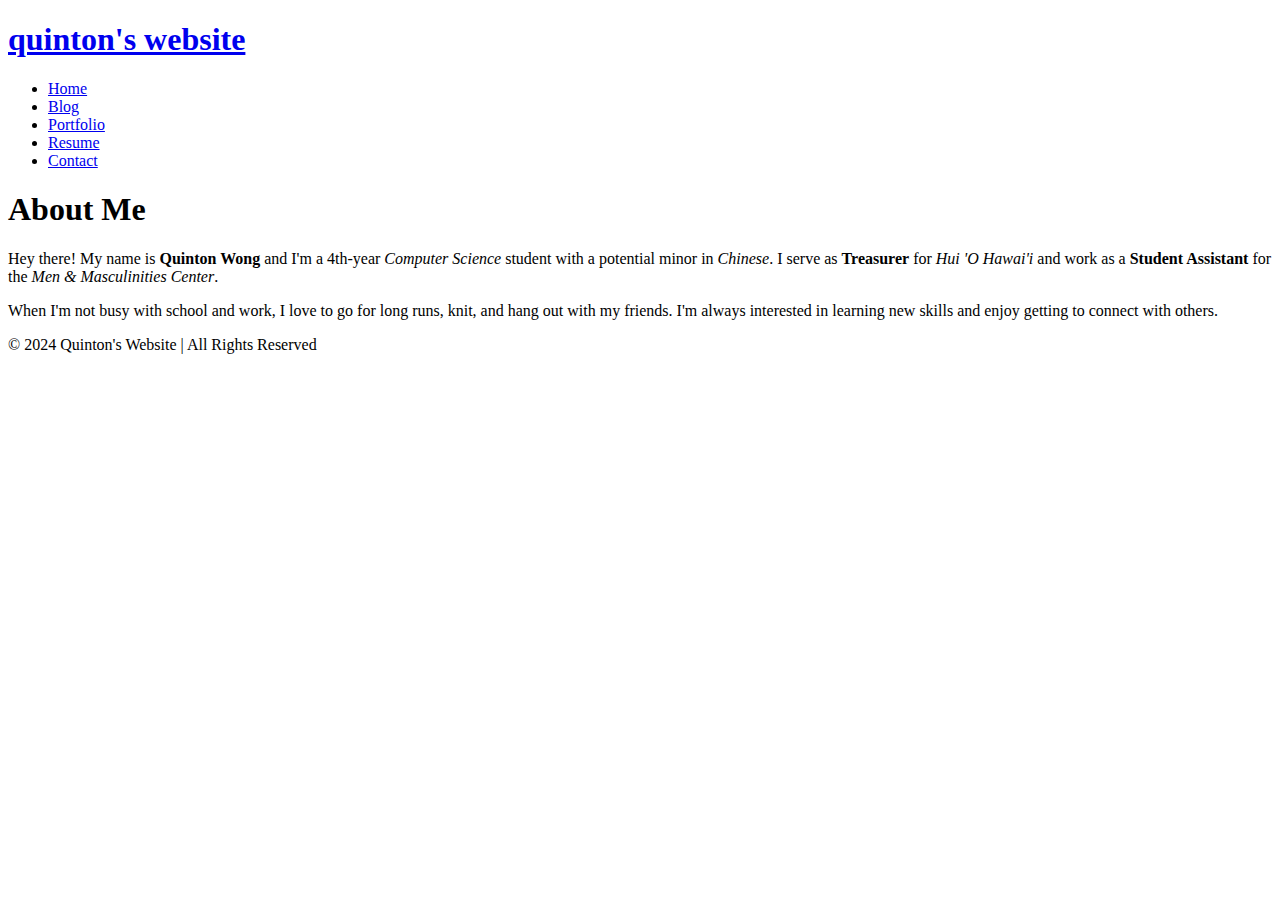
==== index.html @ edcb33e7 "feat: add links to nav bar" ====
<!DOCTYPE html>
<html>
  <head>
    <title>Quinton's Website</title>
  </head>
  <body>
    <header></header>
    <nav class="navbar">
      <h1 class="logo">
        <a href="index.html">quinton's website</a>
      </h1>
      <ul class="nav-list">
        <li><a href="index.html">Home</a></li>
        <li><a href="index.html">Blog</a></li>
        <li><a href="index.html">Portfolio</a></li>
        <li><a href="index.html">Resume</a></li>
        <li><a href="index.html">Contact</a></li>
      </ul>
    </nav>
    <main>
      <h1 class="index">About Me</h1>
      <div class="about">
        <div class="about-image"></div>
        <div class="about-text">
          <p>
            Hey there! My name is <strong>Quinton Wong</strong> and I'm a
            4th-year <em>Computer Science</em> student with a potential minor in
            <em>Chinese</em>. I serve as <strong>Treasurer</strong> for
            <em>Hui 'O Hawai'i</em> and work as a
            <strong>Student Assistant</strong> for the
            <em>Men & Masculinities Center</em>.
          </p>
          <p>
            When I'm not busy with school and work, I love to go for long runs,
            knit, and hang out with my friends. I'm always interested in
            learning new skills and enjoy getting to connect with others.
          </p>
        </div>
      </div>
    </main>
    <footer class="footer">© 2024 Quinton's Website | All Rights Reserved</footer>
  </body>
</html>
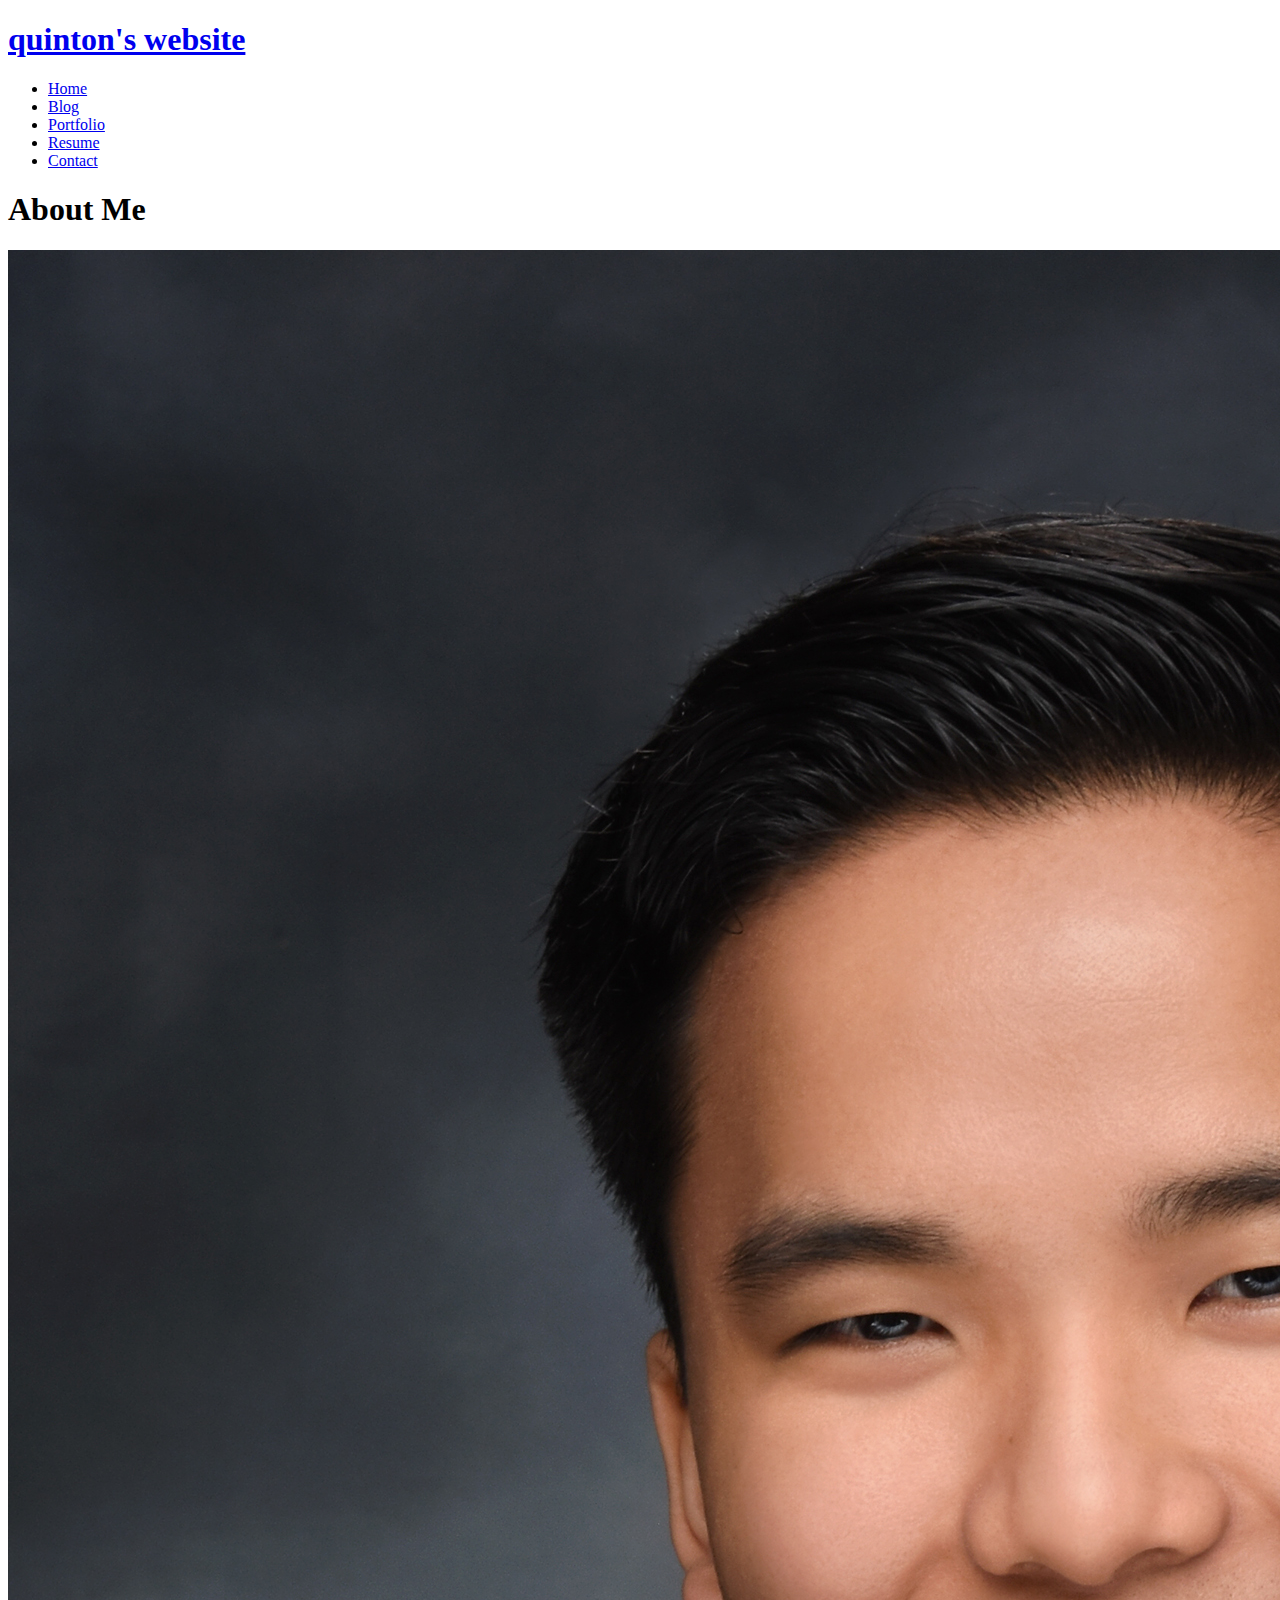
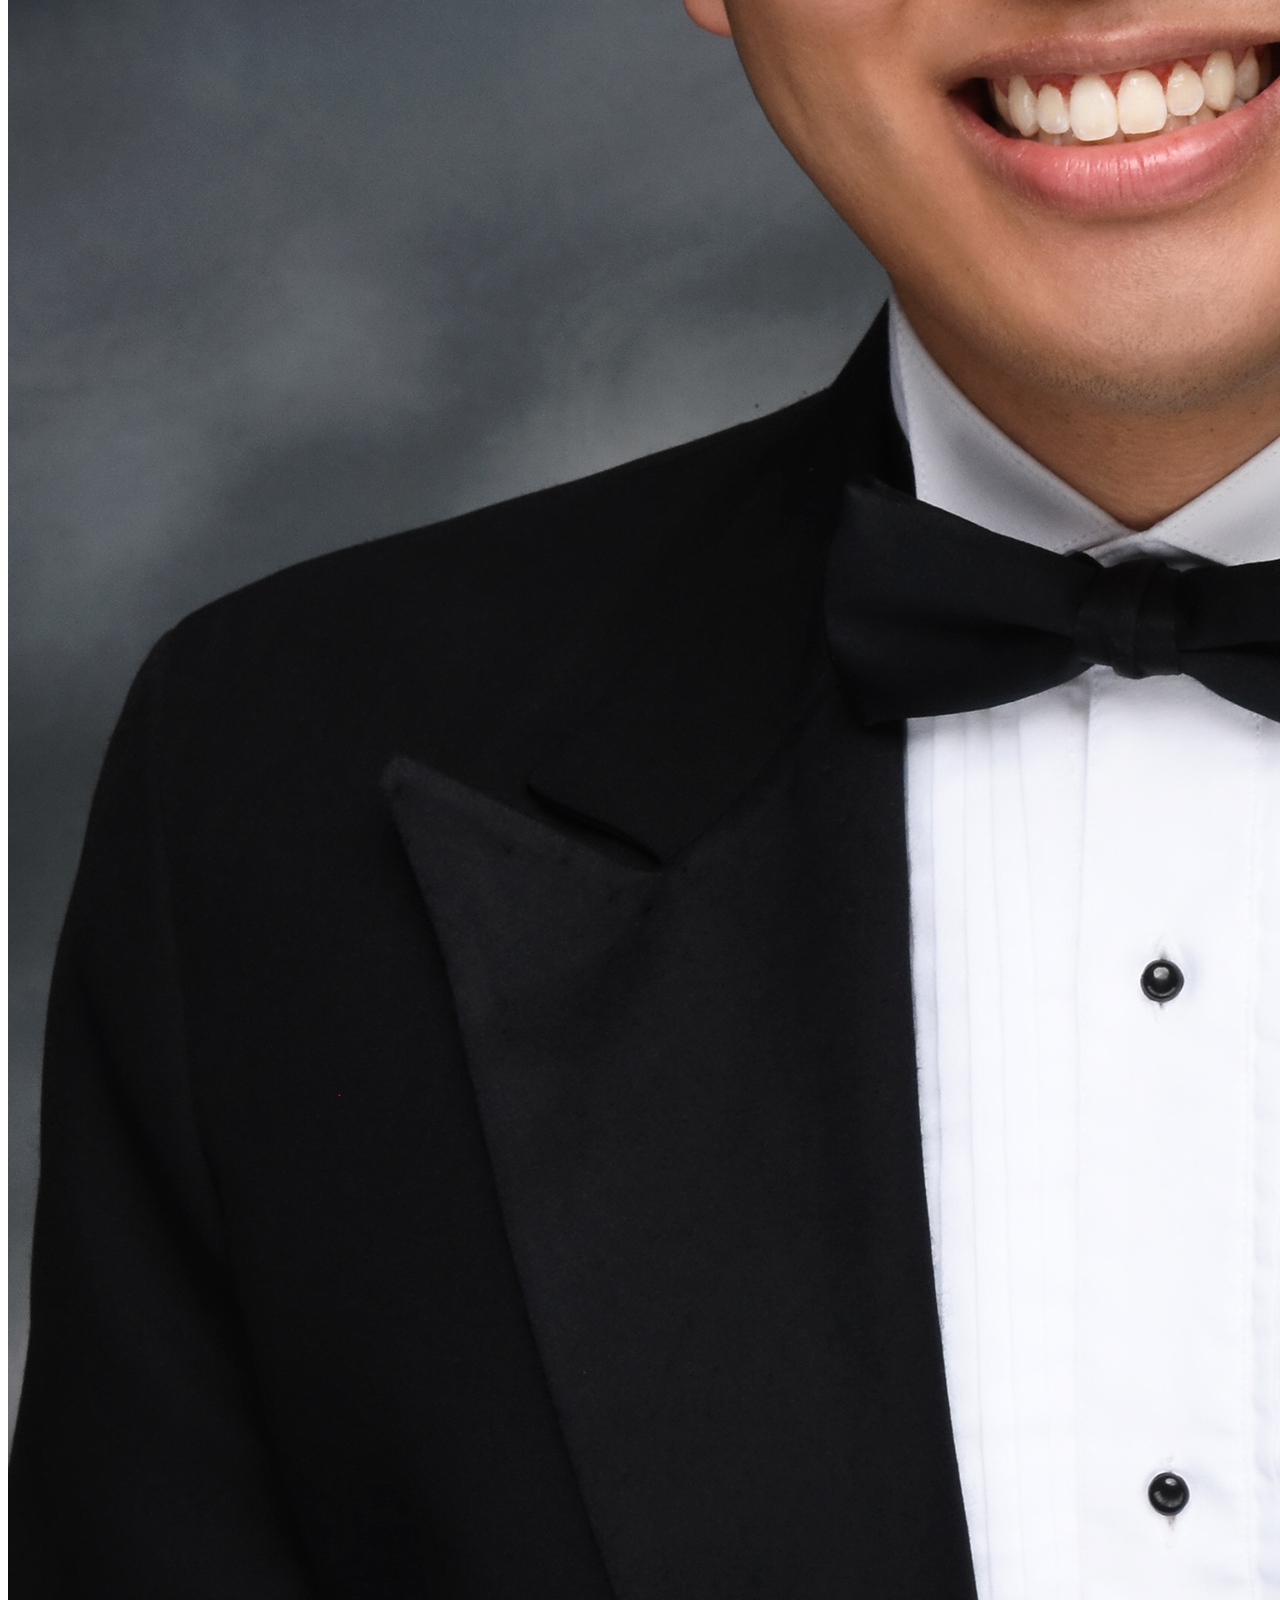
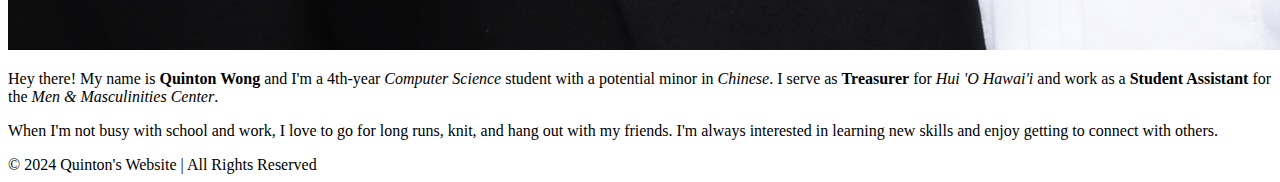
==== commit 2cf0d7f1: "feat: add picture to index.html" ====
--- a/index.html
+++ b/index.html
@@ -20,7 +20,9 @@
     <main>
       <h1 class="index">About Me</h1>
       <div class="about">
-        <div class="about-image"></div>
+        <div class="about-image">
+          <img src="quinton_suit.jpg" alt="An image of Quinton for in a suit from high school.">
+        </div>
         <div class="about-text">
           <p>
             Hey there! My name is <strong>Quinton Wong</strong> and I'm a
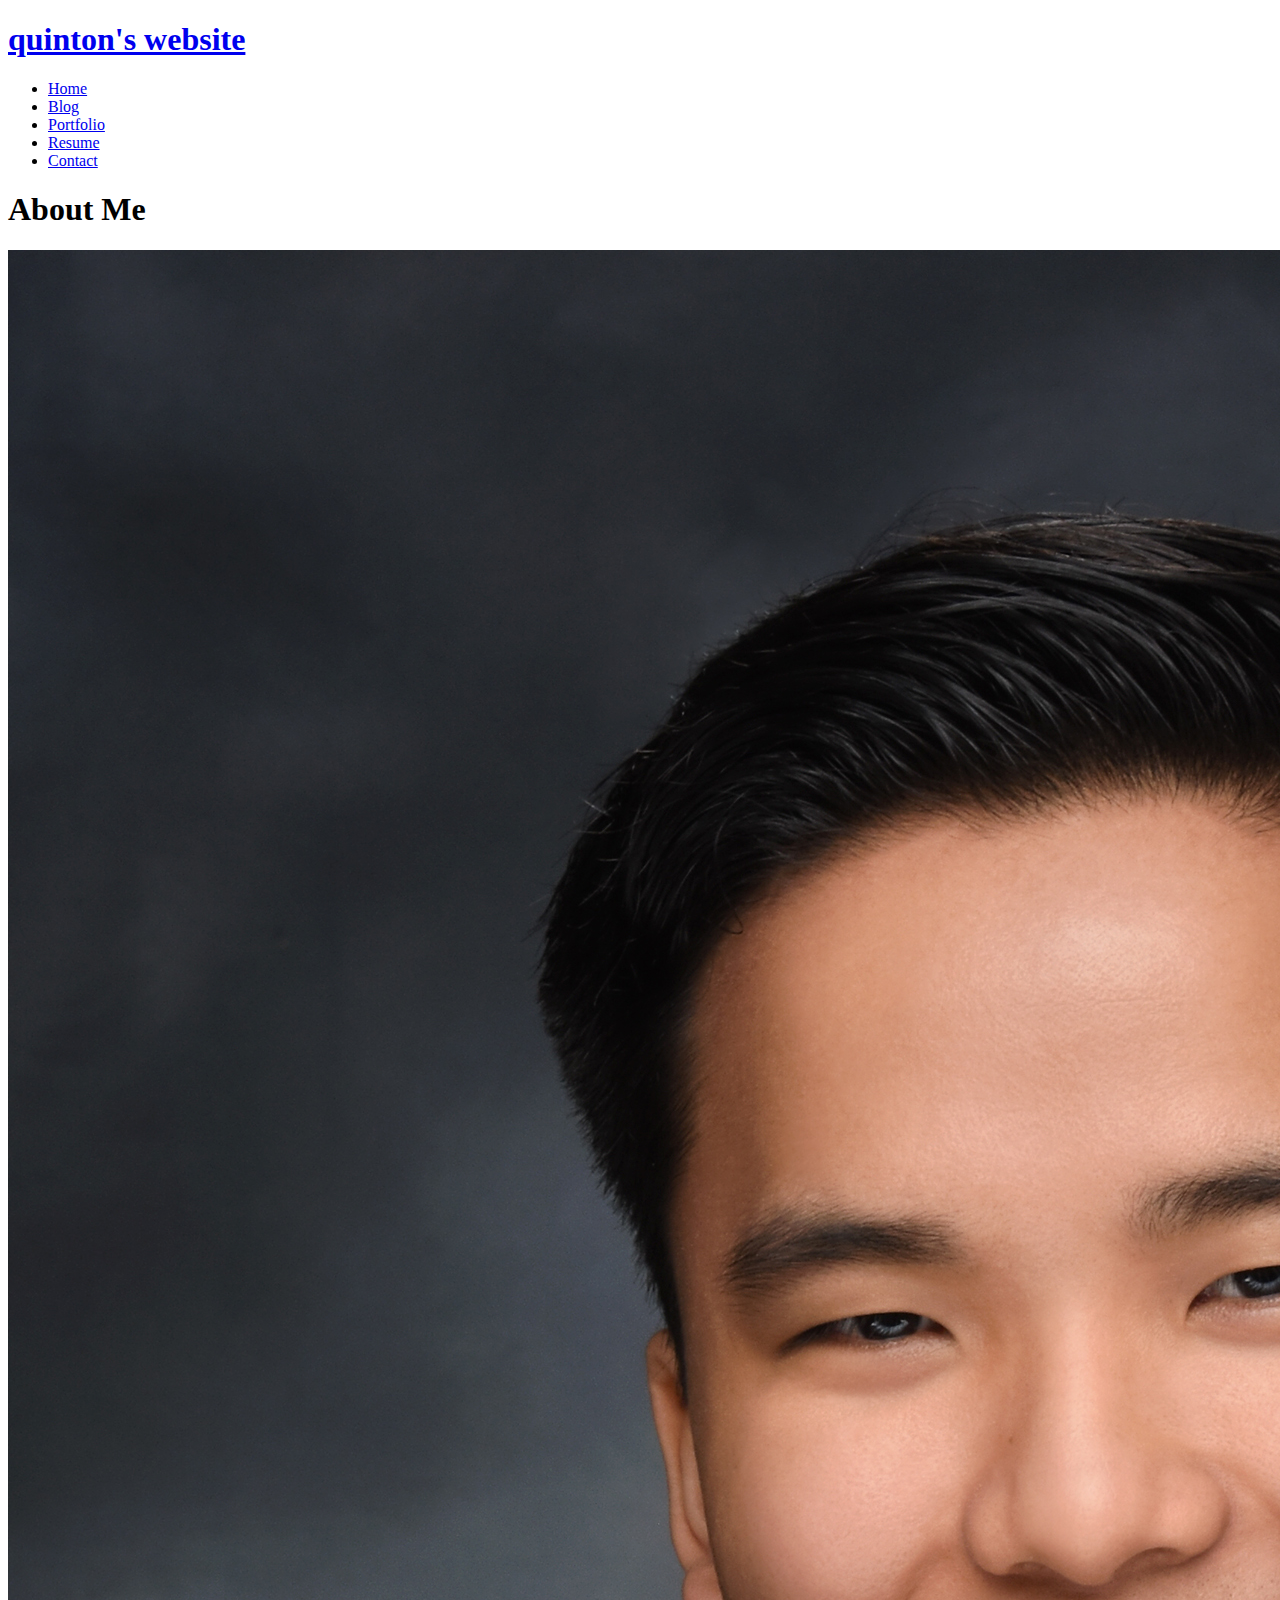
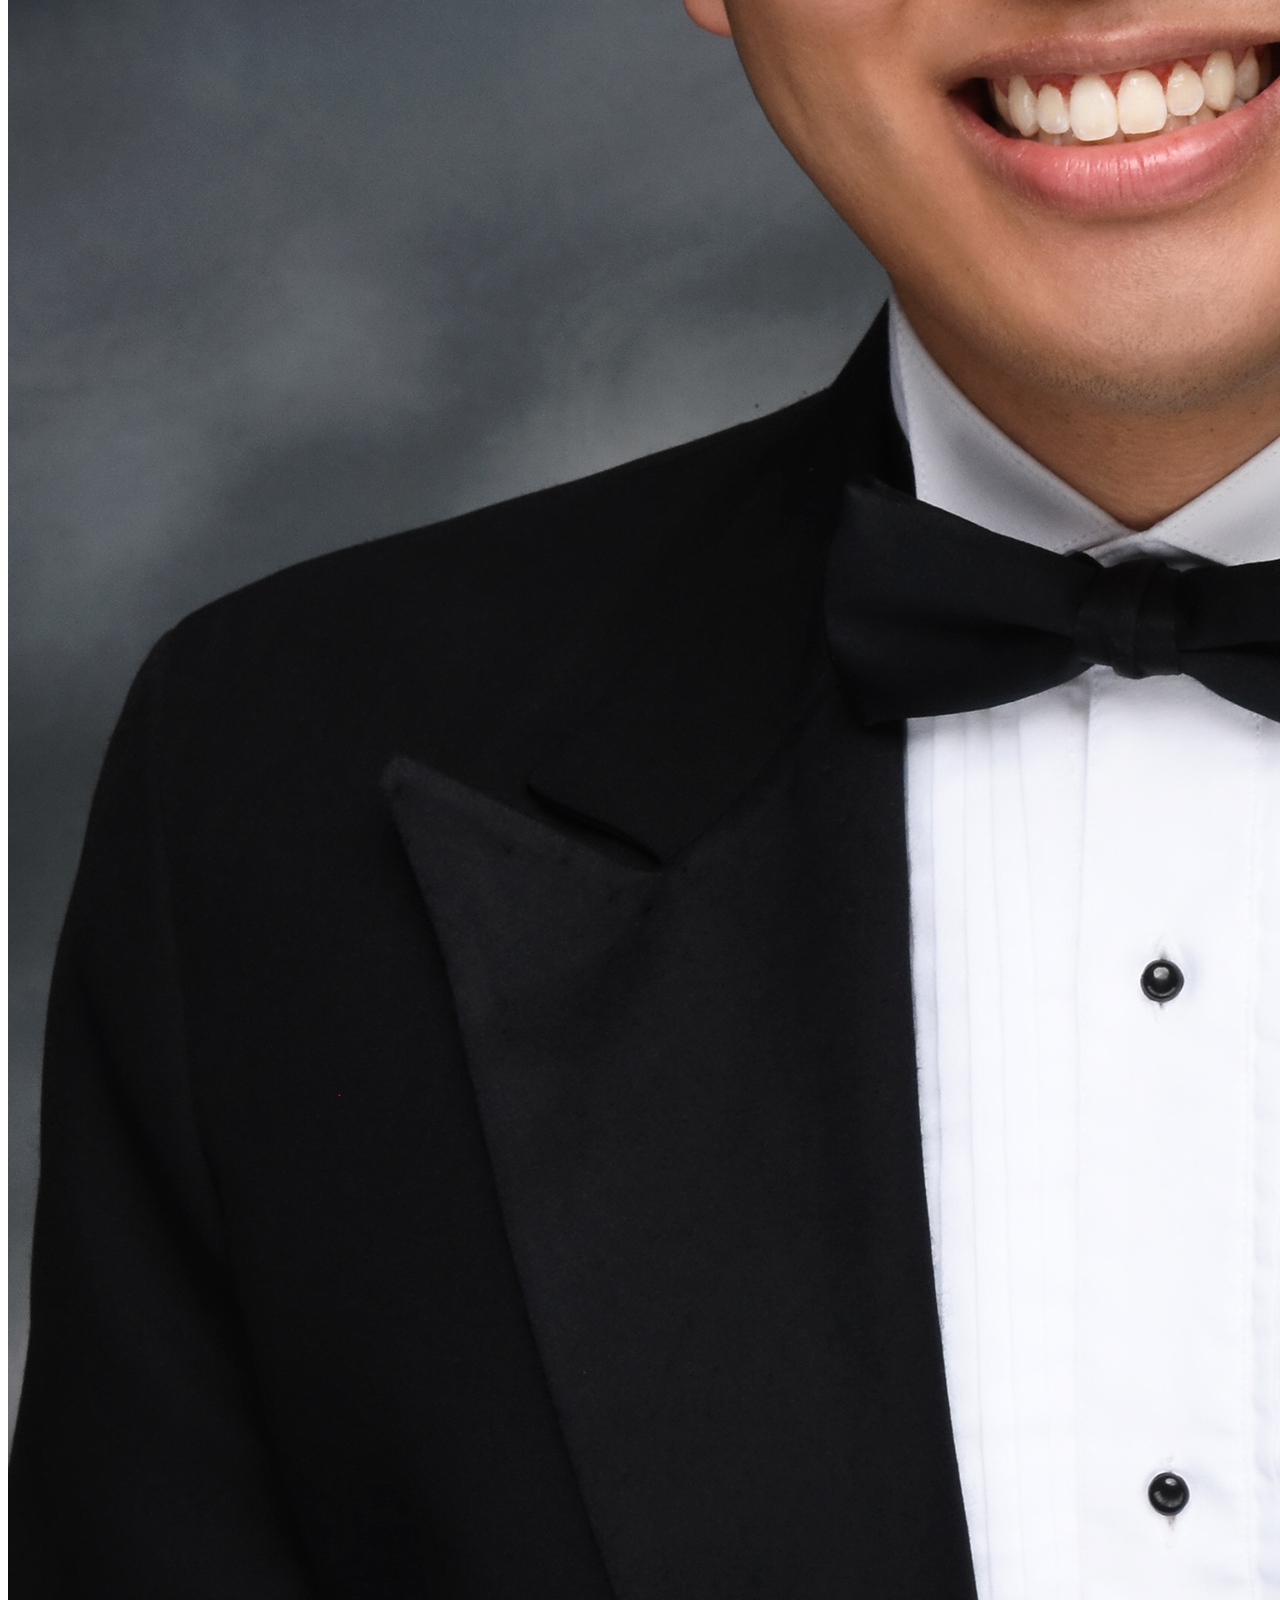
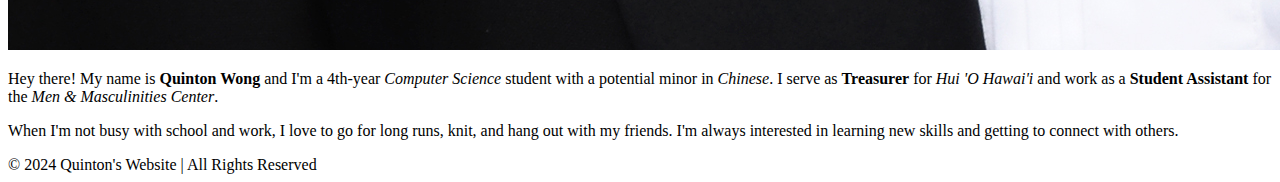
==== commit a19180f0: "feat: edited content in index.html" ====
--- a/index.html
+++ b/index.html
@@ -35,7 +35,7 @@
           <p>
             When I'm not busy with school and work, I love to go for long runs,
             knit, and hang out with my friends. I'm always interested in
-            learning new skills and enjoy getting to connect with others.
+            learning new skills and getting to connect with others.
           </p>
         </div>
       </div>
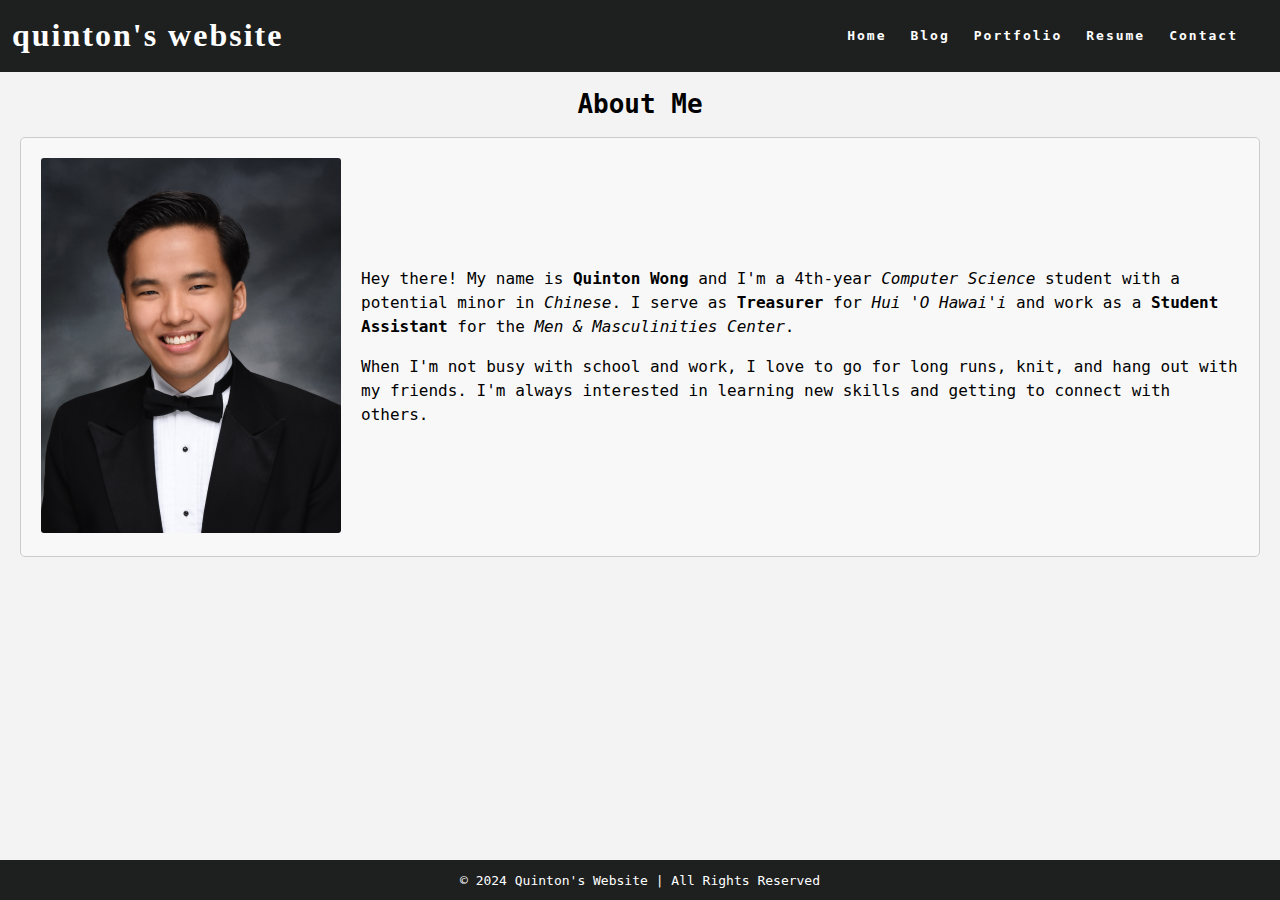
==== commit f8b2cbe9: "feat: implementing css stylesheet" ====
--- a/index.html
+++ b/index.html
@@ -2,6 +2,7 @@
 <html>
   <head>
     <title>Quinton's Website</title>
+    <link rel="stylesheet" href="styles.css" />
   </head>
   <body>
     <header></header>
--- a/styles.css
+++ b/styles.css
@@ -0,0 +1,264 @@
+:root {
+    /* variables */
+    --cg-black: rgb(30, 32, 32);
+    --cg-blue: rgb(36, 94, 255);
+    --cg-grey: rgb(243, 243, 243);
+    --cg-white: rgb(255, 255, 255);
+  }
+  
+  html {
+    height: 100%;
+  }
+  
+  body {
+    background: var(--cg-grey);
+    position: relative;
+    min-height: 100vh;
+    padding: 0;
+    margin: 0;
+    font-family: monospace;
+  }
+  
+  /* CSS for navigation */
+  
+  .navbar {
+    position: -webkit-sticky;
+    position: sticky;
+    top: 0;
+    width: 100%;
+    height: 7%;
+    z-index: 10;
+  
+    display: flex;
+    justify-content: space-between;
+    align-items: center;
+    text-align: center;
+  
+    background-color: var(--cg-black);
+    color: var(--cg-white);
+    padding: 0px 0px;
+  
+    /* Debug border */
+    /* border: solid red; */
+  }
+  
+  .nav-list {
+    display: flex;
+    flex-direction: row;
+    position: relative;
+    right: 30px;
+    list-style: none;
+  
+    /* Debug border */
+    /* border: solid blue; */
+  }
+  
+  .navbar a {
+    color: var(--cg-white);
+    font-weight: bold;
+    margin: 0 12px;
+    text-decoration: none;
+    letter-spacing: 2px;
+  
+    font-family: monospace;
+  }
+  
+  .navbar a:hover {
+    color: var(--cg-blue);
+    text-decoration: underline;
+  }
+  
+  .navbar a:active {
+    color: var(--cg-blue);
+  }
+  
+  .logo a {
+    font-family: Georgia;
+  }
+  
+  .logo a:hover {
+    text-decoration: None;
+  }
+  
+  main {
+    padding: 0 20px 40px 20px;
+    display: flex;
+    flex-direction: column;
+    justify-content: center;
+    align-items: center;
+  }
+  
+  .page-title {
+    display: flex;
+    justify-content: center;
+    font-size: 40px;
+    font-family: Georgia;
+  }
+  
+  /* CSS for portfolio grid */
+  
+  .project {
+    display: flex;
+    flex-direction: row;
+    max-width: 100%;
+    margin: 1em 0 2em 0;
+  
+    /* Debug border */
+    /* border: 2px solid blue; */
+  }
+  
+  .item-link {
+    width: 70%;
+  
+    /* Debug border */
+    /* border: 2px solid red; */
+  }
+  
+  .project-image {
+    object-fit: cover;
+    width: 100%;
+    height: 500px;
+    flex-basis: 50px;
+    flex-grow: 2;
+  
+    /* Debug border */
+    /* border: 2px solid black; */
+  }
+  
+  .project-details {
+    display: flex;
+    background-color: var(--cg-white);
+    width: 30%;
+    height: 500px;
+    flex-shrink: 1;
+    padding: 0 20px;
+    margin: 0px;
+    line-height: 1.5;
+    overflow: scroll;
+  
+    flex-direction: column;
+    text-align: center;
+    justify-content: center;
+  
+    /* Debug border */
+    /* border: 2px solid green; */
+  }
+  
+  .project-details a {
+    color: var(--cg-black);
+    text-decoration: none;
+    font-weight: bold;
+    letter-spacing: 1px;
+  }
+  
+  .project-details a:hover {
+    color: var(--cg-blue);
+    text-decoration: underline;
+  }
+  
+  .project-details {
+    font-weight: lighter;
+  }
+  
+  .project-name {
+    font-weight: bold;
+    font-size: 20px;
+  }
+  
+  /* CSS for home page */
+  
+  .about {
+    display: flex;
+    align-items: center;
+    justify-content: space-between;
+    padding: 20px;
+    background-color: #f8f8f8;
+    border: 1px solid #ccc;
+    border-radius: 5px;
+    /* box-shadow: 0 0 10px rgba(0, 0, 0, 0.1); */
+  }
+  
+  .about-image img {
+    max-width: 300px;
+    border-radius: 3px;
+    /* box-shadow: 0 0 10px rgba(0, 0, 0, 0.2); */
+  }
+  
+  .about-text {
+    flex: 1;
+    margin-left: 20px;
+  }
+  
+  .about-text h2 {
+    font-size: 24px;
+    margin-bottom: 10px;
+  }
+  
+  .about-text p {
+    font-size: 16px;
+    line-height: 1.5;
+  }
+  
+  /* CSS for resume page */
+  
+  .button {
+    background-color: var(--cg-black);
+    border: none;
+    color: var(--cg-white);
+  
+    font-family: monospace;
+  
+    padding: 5px 7px;
+    text-align: center;
+  
+    border-radius: 2px;
+  }
+  
+  .button:hover {
+    background-color: var(--cg-blue);
+  }
+  
+  .resume h2 {
+    font-family: Georgia;
+  }
+  
+  /* CSS for contact form */
+  
+  label {
+    display: block;
+    margin-bottom: 8px;
+    font-family: Georgia;
+    font-weight: bold;
+  }
+  
+  input[type="text"],
+  input[type="email"],
+  textarea {
+    width: 100%;
+    padding: 10px;
+    margin-bottom: 15px;
+    border: 1px solid #ccc;
+    border-radius: 4px;
+    font-size: 16px;
+    resize: none;
+  }
+  
+  /* Add some spacing to the form */
+  form {
+    width: 500px;
+    margin: 0 auto;
+  }
+  
+  /* CSS for footer */
+  
+  .footer {
+    display: flex;
+    justify-content: center;
+    align-items: center;
+    background-color: var(--cg-black);
+    color: var(--cg-white);
+    position: absolute;
+    bottom: 0;
+    width: 100%;
+    height: 2.5rem;
+  }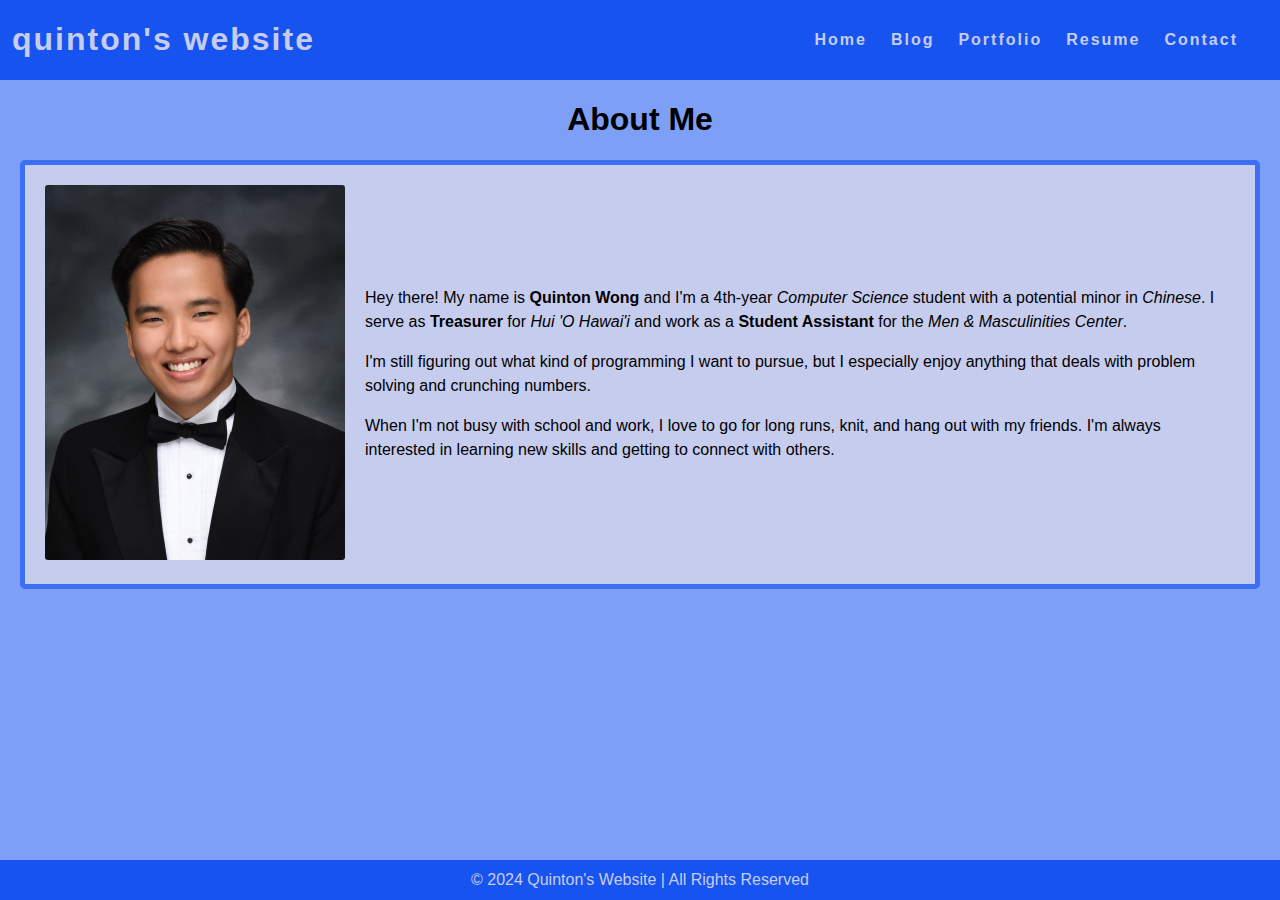
==== commit 11bddeae: "feat: add content to About Me in index.html" ====
--- a/index.html
+++ b/index.html
@@ -12,17 +12,21 @@
       </h1>
       <ul class="nav-list">
         <li><a href="index.html">Home</a></li>
-        <li><a href="index.html">Blog</a></li>
-        <li><a href="index.html">Portfolio</a></li>
-        <li><a href="index.html">Resume</a></li>
-        <li><a href="index.html">Contact</a></li>
+        <li><a href="blog.html">Blog</a></li>
+        <li><a href="portfolio.html">Portfolio</a></li>
+        <li><a href="resume.html">Resume</a></li>
+        <li><a href="contact.html">Contact</a></li>
       </ul>
     </nav>
     <main>
       <h1 class="index">About Me</h1>
       <div class="about">
         <div class="about-image">
-          <img src="quinton_suit.jpg" alt="An image of Quinton for in a suit from high school.">
+          <img
+            src="quinton_suit.jpg"
+            alt="An image of Quinton for in a suit from high school."
+            width="300"
+          />
         </div>
         <div class="about-text">
           <p>
@@ -34,6 +38,11 @@
             <em>Men & Masculinities Center</em>.
           </p>
           <p>
+            I'm still figuring out what kind of programming I want to pursue,
+            but I especially enjoy anything that deals with problem solving and
+            crunching numbers.
+          </p>
+          <p>
             When I'm not busy with school and work, I love to go for long runs,
             knit, and hang out with my friends. I'm always interested in
             learning new skills and getting to connect with others.
@@ -41,6 +50,8 @@
         </div>
       </div>
     </main>
-    <footer class="footer">© 2024 Quinton's Website | All Rights Reserved</footer>
+    <footer class="footer">
+      © 2024 Quinton's Website | All Rights Reserved
+    </footer>
   </body>
 </html>
--- a/styles.css
+++ b/styles.css
@@ -1,9 +1,9 @@
 :root {
     /* variables */
-    --cg-black: rgb(30, 32, 32);
-    --cg-blue: rgb(36, 94, 255);
-    --cg-grey: rgb(243, 243, 243);
-    --cg-white: rgb(255, 255, 255);
+    --cg-black: rgb(23, 84, 239);
+    --cg-blue: rgb(244, 255, 129);
+    --cg-grey: rgb(125, 159, 246);
+    --cg-white: rgb(198, 204, 238);
   }
   
   html {
@@ -16,7 +16,7 @@
     min-height: 100vh;
     padding: 0;
     margin: 0;
-    font-family: monospace;
+    font-family: Arial, Helvetica, sans-serif;
   }
   
   /* CSS for navigation */
@@ -60,12 +60,12 @@
     text-decoration: none;
     letter-spacing: 2px;
   
-    font-family: monospace;
+    font-family: Arial, Helvetica, sans-serif;
   }
   
   .navbar a:hover {
     color: var(--cg-blue);
-    text-decoration: underline;
+    text-decoration: underline overline;
   }
   
   .navbar a:active {
@@ -73,11 +73,11 @@
   }
   
   .logo a {
-    font-family: Georgia;
+    font-family: Arial, Helvetica, sans-serif;
   }
   
   .logo a:hover {
-    text-decoration: None;
+    text-decoration: underline overline;
   }
   
   main {
@@ -92,7 +92,7 @@
     display: flex;
     justify-content: center;
     font-size: 40px;
-    font-family: Georgia;
+    font-family: Arial, Helvetica, sans-serif;
   }
   
   /* CSS for portfolio grid */
@@ -172,8 +172,8 @@
     align-items: center;
     justify-content: space-between;
     padding: 20px;
-    background-color: #f8f8f8;
-    border: 1px solid #ccc;
+    background-color: rgb(198, 204, 238);
+    border: 5px solid rgb(60, 111, 243);
     border-radius: 5px;
     /* box-shadow: 0 0 10px rgba(0, 0, 0, 0.1); */
   }
@@ -206,7 +206,7 @@
     border: none;
     color: var(--cg-white);
   
-    font-family: monospace;
+    font-family: Arial, Helvetica, sans-serif;
   
     padding: 5px 7px;
     text-align: center;
@@ -219,7 +219,7 @@
   }
   
   .resume h2 {
-    font-family: Georgia;
+    font-family: Arial, Helvetica, sans-serif;
   }
   
   /* CSS for contact form */
@@ -227,7 +227,7 @@
   label {
     display: block;
     margin-bottom: 8px;
-    font-family: Georgia;
+    font-family: Arial, Helvetica, sans-serif;
     font-weight: bold;
   }
   
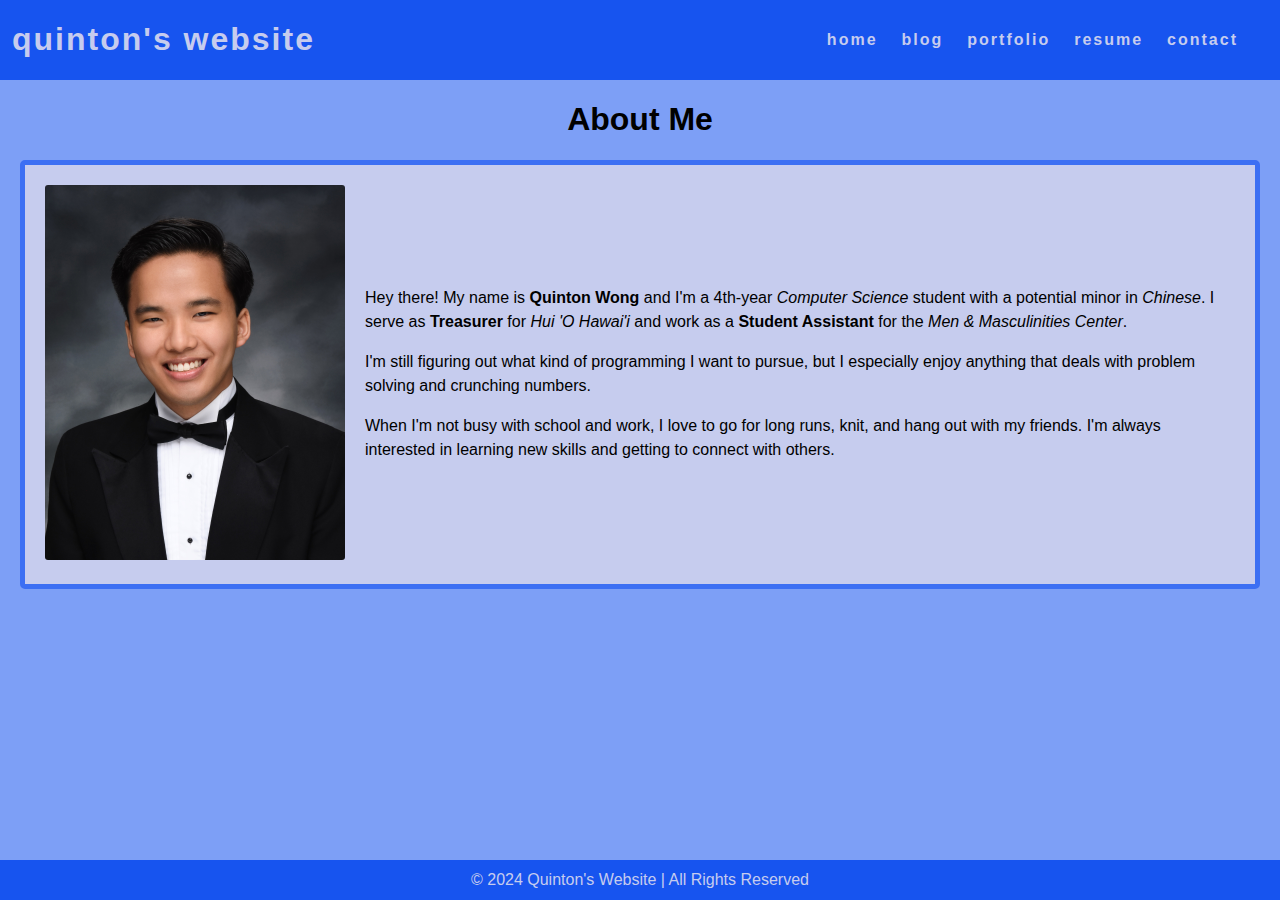
==== commit c1ada8f0: "feat: changed capitalization on nav bar and titles" ====
--- a/index.html
+++ b/index.html
@@ -1,7 +1,7 @@
 <!DOCTYPE html>
 <html>
   <head>
-    <title>Quinton's Website</title>
+    <title>quinton's website</title>
     <link rel="stylesheet" href="styles.css" />
   </head>
   <body>
@@ -11,11 +11,11 @@
         <a href="index.html">quinton's website</a>
       </h1>
       <ul class="nav-list">
-        <li><a href="index.html">Home</a></li>
-        <li><a href="blog.html">Blog</a></li>
-        <li><a href="portfolio.html">Portfolio</a></li>
-        <li><a href="resume.html">Resume</a></li>
-        <li><a href="contact.html">Contact</a></li>
+        <li><a href="index.html">home</a></li>
+        <li><a href="blog.html">blog</a></li>
+        <li><a href="portfolio.html">portfolio</a></li>
+        <li><a href="resume.html">resume</a></li>
+        <li><a href="contact.html">contact</a></li>
       </ul>
     </nav>
     <main>
--- a/styles.css
+++ b/styles.css
@@ -102,6 +102,8 @@
     flex-direction: row;
     max-width: 100%;
     margin: 1em 0 2em 0;
+    border: 5px solid rgb(60, 111, 243);
+    border-radius: 5px;
   
     /* Debug border */
     /* border: 2px solid blue; */
